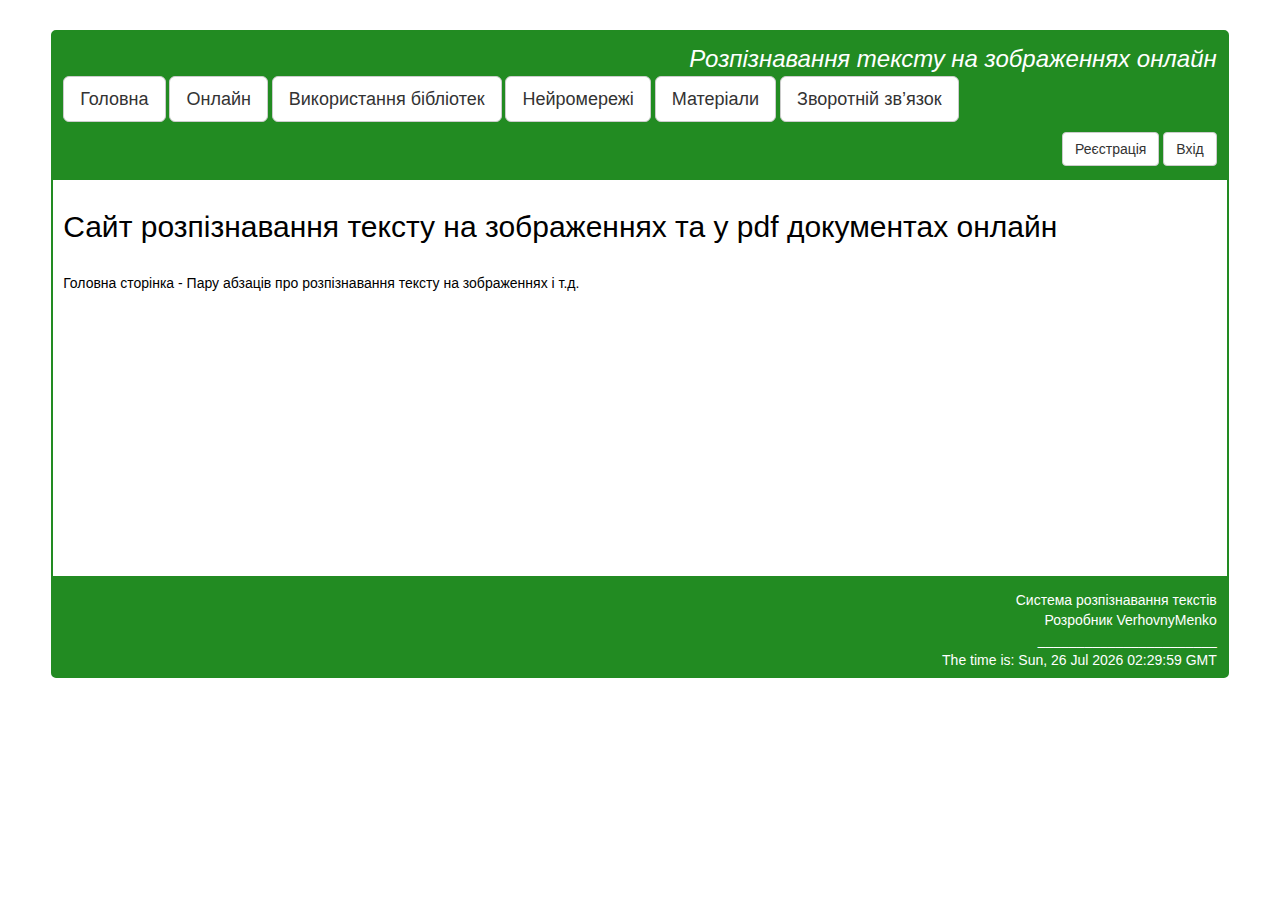
==== index.html @ 28eab12c "upload project" ====
﻿<!DOCTYPE html>
<html lang="en">
<head>
    <meta charset="utf-8" />
    <title>Веб додаток для он-лайн розпізнавання тексту з зображень</title>
    <script src="/_js/jquery-3.2.1.js"></script>
    <link rel="stylesheet" href="/_css/bootstrap.css" type="text/css" />

    <link rel="stylesheet" href="/_css/SiteStyles.css" type="text/css" />
    <script src="/_js/SiteScripts.js"></script>
    <script src="/_js/w2itr.js"></script>

    <script src="/tesseract.js"></script>
    <script src="/brain-gh-pages/brain-0.6.3.min.js"></script>
    <script src="/synaptic-master/dist/synaptic.min.js"></script>
 
 <!--   <script src="http://cdn.mathjax.org/mathjax/latest/MathJax.js?config=TeX-AMS-MML_HTMLorMML"> </script> -->
</head>
<body>

    <div class="header">
        <div style=" text-align:right;  font-family: sans-serif, 'Segoe UI', Tahoma, Geneva, Verdana; font-size:24px; font-style:italic; ">Розпізнавання тексту на зображеннях онлайн</div>

        <div style="width:auto;">

            <a href="/index.html" class="btn btn-default btn-lg">Головна</a>
            <a href="/index.html?page=onlinepage" class="btn btn-default btn-lg">Онлайн</a>
            <a href="/index.html?page=uselibrarypage" class="btn btn-default btn-lg">Використання бібліотек</a>
            <a href="/index.html?page=neuralnetworkpage" class="btn btn-default btn-lg">Нейромережі</a>
            <a href="/index.html?page=materialspage" class="btn btn-default btn-lg">Матеріали</a>
       <!--     <a href="/index.html?page=aboutpage" class="btn btn-default btn-lg">Про нас</a>  -->
            <a href="/index.html?page=feedback" class="btn btn-default btn-lg">Зворотній зв’язок</a>


            <div style=" text-align:right; margin-top:10px; ">
                <a href="/index.html?page=autorizationpage" class="btn btn-default ">Реєстрація</a>
                <a href="/index.html?page=autorizationpage" class="btn btn-default ">Вхід</a>
            </div>
        </div>
    </div>

 
<!--
    <p>При \(a \ne 0\) получается два корня уравнения \(ax^2 + bx + c = 0\),
  для нахождения которых используют формулу
  $${x}_{1,2} = {-b \pm \sqrt{b^2-4ac} \over 2a}.$$</p>   --->

    <div id="bodycontent" class="mainbody" style="">

   <!--     <object type="text/html" data="OnlinePage.html"></object> -->

    </div>

    <div class="futter" id="content">
        Система розпізнавання текстів<br />
        Розробник VerhovnyMenko<br />
        _______________________<br />
    </div>



    
    <script type="text/javascript">
 
        //Одержати з адресної строки параметр page
        var page = getUrlVars()["page"];

        if (typeof (page) != "undefined")
        {
            page += ".html";
            $("#bodycontent").load(page);
        }
        else {
            $("#bodycontent").load("mainpage.html");
        }

    </script>


    <!-- <button onclick="showPopup('/_popups/popup.html')" >Open Modal</button> -->

    <div id="myModal" class="modal">
      <div class="modal-content">

            <div class="close" onclick="closePopup()">&times;</div>
    
            <div id="popupContent">Some text in the Modal..</div>

      </div>
    </div>


</body>
</html>
---- _css/SiteStyles.css ----
﻿body {
    width:92%; 
    margin-left:4%;
    margin-top: 30px;
    min-width:1000px;
    font-family:  'Trebuchet MS', 'Lucida Sans Unicode', 'Lucida Grande', 'Lucida Sans', Arial, sans-serif;
}

.header{
    width:100%;    
    border:solid 2px #228B22;  /*#7dc9c5;*/  
    /* max-height:120px; */ 
    color:white; 
    background-color: #228B22; /*#7dc9c5;*/ 
    border-top-left-radius:5px; 
    border-top-right-radius:5px; 
    text-align:left;
    padding:10px;
}

.mainbody{
    width:100%; 
    border:solid 2px #228B22; /* #7dc9c5;  */ 
    color:black;/*background-color:#cef3ec;*/
    min-height:400px; 
    padding:10px;
}

.futter{
    width:100%;text-align:right;
    max-height:100px; 
    border:solid 2px  #228B22; /*  #7dc9c5;  */
    background-color: #228B22; /*#7dc9c5;*/
    color:white; 
    border-bottom-left-radius:5px;
    border-bottom-right-radius:5px;
    padding:10px;
}






/* The Modal (background) */
.modal {     
    display: none; /* Hidden by default */
    position: fixed; /* Stay in place */
    z-index: 1; /* Sit on top */
    left: 0;
    top: 0;
    width: 100%; /* Full width */
    height: 100%; /* Full height */
    overflow: auto; /* Enable scroll if needed */
    background-color: rgb(0,0,0); /* Fallback color */
    background-color: rgba(0,0,0,0.4); /* Black w/ opacity */

    min-width: 1000px;
}
/* Modal Content/Box */
.modal-content {
    background-color: #fefefe;
    margin: 15% auto; /* 15% from the top and centered */
    padding: 20px;
    border: 1px solid #888;
    width: 80%; /* Could be more or less, depending on screen size */
    min-width: 900px;
}
/* The Close Button */
.close {
    color: #aaa;
    float: right;
    font-size: 28px;
    font-weight: bold;
}
.close:hover,
.close:focus {
    color: black;
    text-decoration: none;
    cursor: pointer;
}
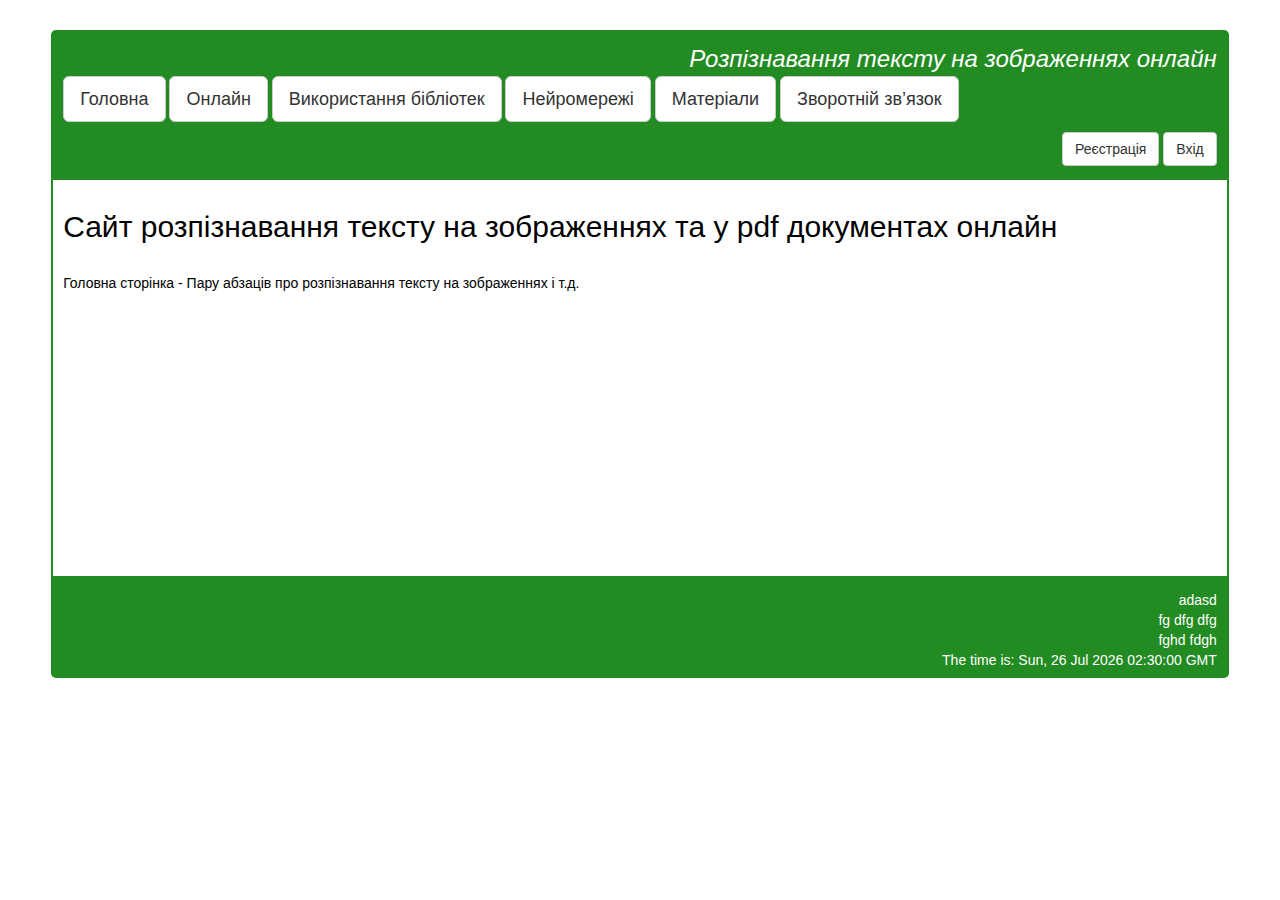
==== commit f3d12e8a: "Sum chenges" ====
--- a/index.html
+++ b/index.html
@@ -2,7 +2,7 @@
 <html lang="en">
 <head>
     <meta charset="utf-8" />
-    <title>Веб додаток для он-лайн розпізнавання тексту з зображень</title>
+    <title>Веб додаток для розпізнавання тексту з зображень та pdf онлайн</title>
     <script src="/_js/jquery-3.2.1.js"></script>
     <link rel="stylesheet" href="/_css/bootstrap.css" type="text/css" />
 
@@ -52,16 +52,16 @@
     </div>
 
     <div class="futter" id="content">
-        Система розпізнавання текстів<br />
-        Розробник VerhovnyMenko<br />
-        _______________________<br />
+        adasd<br />
+        fg dfg dfg<br />
+        fghd fdgh<br />
     </div>
 
 
 
     
     <script type="text/javascript">
- 
+
         //Одержати з адресної строки параметр page
         var page = getUrlVars()["page"];
 
